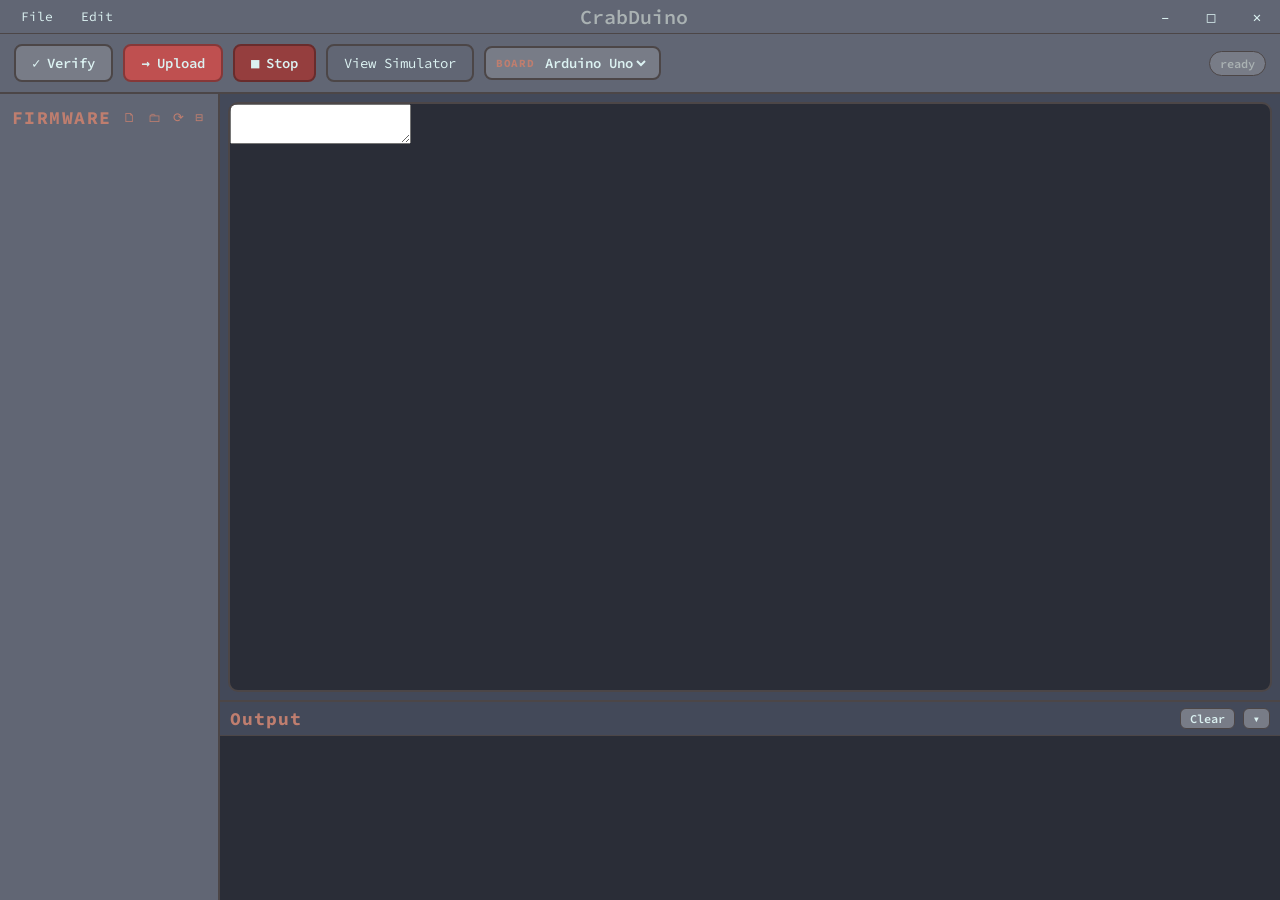
==== ide/ui/index.html @ a344c6f6 "first commit" ====
<!doctype html>
<html lang="en">
  <head>
    <meta charset="UTF-8" />
    <meta name="viewport" content="width=device-width, initial-scale=1.0" />
    <title>CrabDuino</title>

    <!-- Vendored CodeMirror 5 (no build step) -->
    <link rel="stylesheet" href="vendor/codemirror/codemirror.min.css" />
    <link rel="stylesheet" href="vendor/codemirror/dracula.css" />
    <link rel="stylesheet" href="styles.css" />
  </head>

  <body>
    <div class="app">
      <!-- Title bar (frameless window): menus left, window controls right -->
      <div class="titlebar" data-tauri-drag-region>
        <div class="menu" data-menu="file">
          <button class="menu-label">File</button>
          <div class="menu-items">
            <button data-action="new">New sketch</button>
            <button data-action="save">Save <span class="kbd">Ctrl+S</span></button>
          </div>
        </div>
        <div class="menu" data-menu="edit">
          <button class="menu-label">Edit</button>
          <div class="menu-items">
            <button data-action="undo">Undo <span class="kbd">Ctrl+Z</span></button>
            <button data-action="redo">Redo <span class="kbd">Ctrl+Y</span></button>
          </div>
        </div>

        <div class="titlebar-title" data-tauri-drag-region>CrabDuino</div>

        <div class="window-controls">
          <button id="win-min" class="win-btn" title="Minimize">&#x2013;</button>
          <button id="win-max" class="win-btn" title="Maximize">&#x25A1;</button>
          <button id="win-close" class="win-btn win-close" title="Close">&#x2715;</button>
        </div>
      </div>

      <!-- Toolbar -->
      <div class="toolbar">
        <button id="btn-verify" class="btn"><span class="ic">✓</span> Verify</button>
        <button id="btn-upload" class="btn btn-primary"><span class="ic">→</span> Upload</button>
        <button id="btn-stop" class="btn btn-stop" hidden><span class="ic">■</span> Stop</button>
        <button id="btn-simulator" class="btn btn-ghost">View Simulator</button>
        <label class="board-picker">
          <span class="board-picker-label">Board</span>
          <select id="board-select" class="board-select">
            <option value="uno">Arduino Uno</option>
          </select>
        </label>
        <div class="toolbar-spacer"></div>
        <span id="status" class="status">ready</span>
      </div>

      <!-- Sidebar: file browser -->
      <aside class="sidebar">
        <div class="sidebar-head">
          <span class="sidebar-title">FIRMWARE</span>
          <div class="sidebar-actions">
            <button id="act-new-file" class="ic-btn" title="New File">🗋</button>
            <button id="act-new-folder" class="ic-btn" title="New Folder">🗀</button>
            <button id="act-refresh" class="ic-btn" title="Refresh">⟳</button>
            <button id="act-collapse" class="ic-btn" title="Collapse Folders">⊟</button>
          </div>
        </div>
        <div id="file-tree" class="file-tree"></div>
        <div class="resizer resizer-v" id="rz-sidebar" title="Drag to resize"></div>
      </aside>

      <!-- Main: editor + (overlay) simulator -->
      <main class="main">
        <textarea id="editor"></textarea>
        <div id="simulator" class="simulator" hidden>
          <div class="sim-card">
            <div class="sim-title">Simulator</div>
            <p>The board simulator isn't wired up yet.</p>
            <p class="muted">Build &amp; flash to a real Uno with Verify / Upload.</p>
            <button id="btn-close-sim" class="btn btn-ghost">Back to editor</button>
          </div>
        </div>
      </main>

      <!-- Console -->
      <section class="console" id="console-wrap">
        <div class="resizer resizer-h" id="rz-console" title="Drag to resize"></div>
        <div class="console-head">
          <span class="console-title">Output</span>
          <div class="toolbar-spacer"></div>
          <button id="btn-clear" class="btn btn-mini">Clear</button>
          <button id="btn-toggle-console" class="btn btn-mini">▾</button>
        </div>
        <pre id="console" class="console-body"></pre>
      </section>
    </div>

    <!-- CodeMirror core + Rust mode + addons -->
    <script src="vendor/codemirror/codemirror.min.js"></script>
    <script src="vendor/codemirror/rust.min.js"></script>
    <script src="vendor/codemirror/closebrackets.min.js"></script>
    <script src="vendor/codemirror/matchbrackets.min.js"></script>
    <script src="vendor/codemirror/active-line.min.js"></script>
    <script src="app.js"></script>
  </body>
</html>
---- ide/ui/vendor/codemirror/codemirror.min.css ----
.CodeMirror{font-family:monospace;height:300px;color:#000;direction:ltr}.CodeMirror-lines{padding:4px 0}.CodeMirror pre.CodeMirror-line,.CodeMirror pre.CodeMirror-line-like{padding:0 4px}.CodeMirror-gutter-filler,.CodeMirror-scrollbar-filler{background-color:#fff}.CodeMirror-gutters{border-right:1px solid #ddd;background-color:#f7f7f7;white-space:nowrap}.CodeMirror-linenumber{padding:0 3px 0 5px;min-width:20px;text-align:right;color:#999;white-space:nowrap}.CodeMirror-guttermarker{color:#000}.CodeMirror-guttermarker-subtle{color:#999}.CodeMirror-cursor{border-left:1px solid #000;border-right:none;width:0}.CodeMirror div.CodeMirror-secondarycursor{border-left:1px solid silver}.cm-fat-cursor .CodeMirror-cursor{width:auto;border:0!important;background:#7e7}.cm-fat-cursor div.CodeMirror-cursors{z-index:1}.cm-fat-cursor .CodeMirror-line::selection,.cm-fat-cursor .CodeMirror-line>span::selection,.cm-fat-cursor .CodeMirror-line>span>span::selection{background:0 0}.cm-fat-cursor .CodeMirror-line::-moz-selection,.cm-fat-cursor .CodeMirror-line>span::-moz-selection,.cm-fat-cursor .CodeMirror-line>span>span::-moz-selection{background:0 0}.cm-fat-cursor{caret-color:transparent}@-moz-keyframes blink{50%{background-color:transparent}}@-webkit-keyframes blink{50%{background-color:transparent}}@keyframes blink{50%{background-color:transparent}}.cm-tab{display:inline-block;text-decoration:inherit}.CodeMirror-rulers{position:absolute;left:0;right:0;top:-50px;bottom:0;overflow:hidden}.CodeMirror-ruler{border-left:1px solid #ccc;top:0;bottom:0;position:absolute}.cm-s-default .cm-header{color:#00f}.cm-s-default .cm-quote{color:#090}.cm-negative{color:#d44}.cm-positive{color:#292}.cm-header,.cm-strong{font-weight:700}.cm-em{font-style:italic}.cm-link{text-decoration:underline}.cm-strikethrough{text-decoration:line-through}.cm-s-default .cm-keyword{color:#708}.cm-s-default .cm-atom{color:#219}.cm-s-default .cm-number{color:#164}.cm-s-default .cm-def{color:#00f}.cm-s-default .cm-variable-2{color:#05a}.cm-s-default .cm-type,.cm-s-default .cm-variable-3{color:#085}.cm-s-default .cm-comment{color:#a50}.cm-s-default .cm-string{color:#a11}.cm-s-default .cm-string-2{color:#f50}.cm-s-default .cm-meta{color:#555}.cm-s-default .cm-qualifier{color:#555}.cm-s-default .cm-builtin{color:#30a}.cm-s-default .cm-bracket{color:#997}.cm-s-default .cm-tag{color:#170}.cm-s-default .cm-attribute{color:#00c}.cm-s-default .cm-hr{color:#999}.cm-s-default .cm-link{color:#00c}.cm-s-default .cm-error{color:red}.cm-invalidchar{color:red}.CodeMirror-composing{border-bottom:2px solid}div.CodeMirror span.CodeMirror-matchingbracket{color:#0b0}div.CodeMirror span.CodeMirror-nonmatchingbracket{color:#a22}.CodeMirror-matchingtag{background:rgba(255,150,0,.3)}.CodeMirror-activeline-background{background:#e8f2ff}.CodeMirror{position:relative;overflow:hidden;background:#fff}.CodeMirror-scroll{overflow:scroll!important;margin-bottom:-50px;margin-right:-50px;padding-bottom:50px;height:100%;outline:0;position:relative;z-index:0}.CodeMirror-sizer{position:relative;border-right:50px solid transparent}.CodeMirror-gutter-filler,.CodeMirror-hscrollbar,.CodeMirror-scrollbar-filler,.CodeMirror-vscrollbar{position:absolute;z-index:6;display:none;outline:0}.CodeMirror-vscrollbar{right:0;top:0;overflow-x:hidden;overflow-y:scroll}.CodeMirror-hscrollbar{bottom:0;left:0;overflow-y:hidden;overflow-x:scroll}.CodeMirror-scrollbar-filler{right:0;bottom:0}.CodeMirror-gutter-filler{left:0;bottom:0}.CodeMirror-gutters{position:absolute;left:0;top:0;min-height:100%;z-index:3}.CodeMirror-gutter{white-space:normal;height:100%;display:inline-block;vertical-align:top;margin-bottom:-50px}.CodeMirror-gutter-wrapper{position:absolute;z-index:4;background:0 0!important;border:none!important}.CodeMirror-gutter-background{position:absolute;top:0;bottom:0;z-index:4}.CodeMirror-gutter-elt{position:absolute;cursor:default;z-index:4}.CodeMirror-gutter-wrapper ::selection{background-color:transparent}.CodeMirror-gutter-wrapper ::-moz-selection{background-color:transparent}.CodeMirror-lines{cursor:text;min-height:1px}.CodeMirror pre.CodeMirror-line,.CodeMirror pre.CodeMirror-line-like{-moz-border-radius:0;-webkit-border-radius:0;border-radius:0;border-width:0;background:0 0;font-family:inherit;font-size:inherit;margin:0;white-space:pre;word-wrap:normal;line-height:inherit;color:inherit;z-index:2;position:relative;overflow:visible;-webkit-tap-highlight-color:transparent;-webkit-font-variant-ligatures:contextual;font-variant-ligatures:contextual}.CodeMirror-wrap pre.CodeMirror-line,.CodeMirror-wrap pre.CodeMirror-line-like{word-wrap:break-word;white-space:pre-wrap;word-break:normal}.CodeMirror-linebackground{position:absolute;left:0;right:0;top:0;bottom:0;z-index:0}.CodeMirror-linewidget{position:relative;z-index:2;padding:.1px}.CodeMirror-rtl pre{direction:rtl}.CodeMirror-code{outline:0}.CodeMirror-gutter,.CodeMirror-gutters,.CodeMirror-linenumber,.CodeMirror-scroll,.CodeMirror-sizer{-moz-box-sizing:content-box;box-sizing:content-box}.CodeMirror-measure{position:absolute;width:100%;height:0;overflow:hidden;visibility:hidden}.CodeMirror-cursor{position:absolute;pointer-events:none}.CodeMirror-measure pre{position:static}div.CodeMirror-cursors{visibility:hidden;position:relative;z-index:3}div.CodeMirror-dragcursors{visibility:visible}.CodeMirror-focused div.CodeMirror-cursors{visibility:visible}.CodeMirror-selected{background:#d9d9d9}.CodeMirror-focused .CodeMirror-selected{background:#d7d4f0}.CodeMirror-crosshair{cursor:crosshair}.CodeMirror-line::selection,.CodeMirror-line>span::selection,.CodeMirror-line>span>span::selection{background:#d7d4f0}.CodeMirror-line::-moz-selection,.CodeMirror-line>span::-moz-selection,.CodeMirror-line>span>span::-moz-selection{background:#d7d4f0}.cm-searching{background-color:#ffa;background-color:rgba(255,255,0,.4)}.cm-force-border{padding-right:.1px}@media print{.CodeMirror div.CodeMirror-cursors{visibility:hidden}}.cm-tab-wrap-hack:after{content:''}span.CodeMirror-selectedtext{background:0 0}
---- ide/ui/vendor/codemirror/dracula.css ----
.cm-s-dracula .CodeMirror-gutters,.cm-s-dracula.CodeMirror{background-color:#282a36!important;color:#f8f8f2!important;border:none}.cm-s-dracula .CodeMirror-gutters{color:#282a36}.cm-s-dracula .CodeMirror-cursor{border-left:solid thin #f8f8f0}.cm-s-dracula .CodeMirror-linenumber{color:#6d8a88}.cm-s-dracula .CodeMirror-selected{background:rgba(255,255,255,.1)}.cm-s-dracula .CodeMirror-line::selection,.cm-s-dracula .CodeMirror-line>span::selection,.cm-s-dracula .CodeMirror-line>span>span::selection{background:rgba(255,255,255,.1)}.cm-s-dracula .CodeMirror-line::-moz-selection,.cm-s-dracula .CodeMirror-line>span::-moz-selection,.cm-s-dracula .CodeMirror-line>span>span::-moz-selection{background:rgba(255,255,255,.1)}.cm-s-dracula span.cm-comment{color:#6272a4}.cm-s-dracula span.cm-string,.cm-s-dracula span.cm-string-2{color:#f1fa8c}.cm-s-dracula span.cm-number{color:#bd93f9}.cm-s-dracula span.cm-variable{color:#50fa7b}.cm-s-dracula span.cm-variable-2{color:#fff}.cm-s-dracula span.cm-def{color:#50fa7b}.cm-s-dracula span.cm-operator{color:#ff79c6}.cm-s-dracula span.cm-keyword{color:#ff79c6}.cm-s-dracula span.cm-atom{color:#bd93f9}.cm-s-dracula span.cm-meta{color:#f8f8f2}.cm-s-dracula span.cm-tag{color:#ff79c6}.cm-s-dracula span.cm-attribute{color:#50fa7b}.cm-s-dracula span.cm-qualifier{color:#50fa7b}.cm-s-dracula span.cm-property{color:#66d9ef}.cm-s-dracula span.cm-builtin{color:#50fa7b}.cm-s-dracula span.cm-type,.cm-s-dracula span.cm-variable-3{color:#ffb86c}.cm-s-dracula .CodeMirror-activeline-background{background:rgba(255,255,255,.1)}.cm-s-dracula .CodeMirror-matchingbracket{text-decoration:underline;color:#fff!important}
---- ide/ui/styles.css ----
/* ============================================================================
   Source Code Pro — the locked monospace font (rustdoc / "The Rust Book"
   standard). Vendored as woff2 so it always renders, even offline.
   ========================================================================== */
@font-face {
  font-family: "Source Code Pro";
  font-style: normal;
  font-weight: 400;
  font-display: swap;
  src: url("vendor/fonts/source-code-pro-400.woff2") format("woff2");
}
@font-face {
  font-family: "Source Code Pro";
  font-style: normal;
  font-weight: 600;
  font-display: swap;
  src: url("vendor/fonts/source-code-pro-600.woff2") format("woff2");
}
@font-face {
  font-family: "Source Code Pro";
  font-style: normal;
  font-weight: 700;
  font-display: swap;
  src: url("vendor/fonts/source-code-pro-700.woff2") format("woff2");
}

:root {
  /* ==========================================================================
     LOCKED DESIGN TOKENS — DO NOT MODIFY.
     The only five colors and the one mono font this IDE is allowed to use.
     Every future UI change MUST build from these. Lighter/darker surface
     shades below are *computed* from this palette (color-mix) — never add a
     new hand-picked color, derive it instead.
     ======================================================================== */
  --c-slate: #434959; /* darkest  — base chrome / surfaces        */
  --c-pale: #dcf2f2; /* lightest — primary text on dark         */
  --c-mauve: #6c6466; /* neutral  — borders / muted text         */
  --c-clay: #bf7e6f; /* warm     — hover / secondary accent      */
  --c-red: #bf5050; /* accent   — primary action / error       */
  --mono: "Source Code Pro", ui-monospace, "SF Mono", "Cascadia Code", Menlo,
    monospace;
  /* ======================================================================== */

  /* Derived surfaces & roles — computed from the locked palette only.
     #000/#fff are used solely as shading agents (elevation), not as palette
     colors. */
  --bg: var(--c-slate); /* app base background        */
  --bg-deep: color-mix(in srgb, var(--c-slate) 62%, #000); /* editor / console */
  --bg-raise: color-mix(in srgb, var(--c-slate) 84%, #fff); /* toolbar / panels */
  --bg-hover: color-mix(in srgb, var(--c-slate) 72%, #fff); /* hover surface */
  --bg-active: color-mix(in srgb, var(--c-slate) 60%, #fff); /* selected file */
  --border: color-mix(in srgb, var(--c-mauve) 70%, #000);
  --text: var(--c-pale);
  --muted: color-mix(in srgb, var(--c-pale) 55%, var(--c-mauve));
  --accent: var(--c-red);
  --accent-2: var(--c-clay);
  --shadow: rgba(18, 20, 26, 0.5);

  /* Editor + console share one font size so Ctrl+zoom scales both together. */
  --editor-font: 28px;
  /* Resizable panel tracks (driven by the splitter handles in app.js). */
  --sidebar-w: 220px;
  --console-h: 200px;
  /* One font for the whole IDE — the locked mono. Falls back through --mono. */
  font-family: var(--mono);
}

* {
  box-sizing: border-box;
}

/* Form controls don't inherit font-family by default — force the one font. */
button,
input,
select,
textarea {
  font-family: inherit;
}

html,
body {
  margin: 0;
  height: 100%;
  overflow: hidden;
  color: var(--text);
  background: var(--bg);
}

/* ---- layout grid ---------------------------------------------------------- */
.app {
  height: 100vh;
  display: grid;
  grid-template-columns: var(--sidebar-w) 1fr;
  grid-template-rows: auto auto 1fr var(--console-h);
  grid-template-areas:
    "titlebar titlebar"
    "toolbar toolbar"
    "sidebar main"
    "sidebar console";
}

/* ---- title bar (frameless window) ----------------------------------------- */
.titlebar {
  grid-area: titlebar;
  display: flex;
  align-items: center;
  gap: 2px;
  padding: 0 0 0 8px;
  height: 34px;
  background: var(--bg-raise);
  border-bottom: 1px solid var(--border);
  user-select: none;
}
.titlebar-title {
  flex: 1;
  text-align: center;
  font-size: 20px;
  font-weight: 600;
  color: var(--muted);
  pointer-events: none; /* let the drag region under it work */
}
.window-controls {
  display: flex;
  align-self: stretch;
}
.win-btn {
  width: 46px;
  border: 0;
  background: transparent;
  color: var(--text);
  font-size: 14px;
  line-height: 1;
  cursor: pointer;
}
.win-btn:hover {
  background: var(--bg-hover);
}
.win-close:hover {
  background: var(--c-red);
  color: var(--c-pale);
}
.menu {
  position: relative;
}
.menu-label {
  background: transparent;
  border: 1px solid transparent;
  border-radius: 5px;
  padding: 3px 12px;
  font-size: 13px;
  color: var(--text);
  cursor: pointer;
}
.menu-label:hover,
.menu.open .menu-label {
  background: var(--bg-hover);
  border-color: var(--border);
}
.menu-items {
  display: none;
  position: absolute;
  top: 100%;
  left: 0;
  z-index: 20;
  min-width: 180px;
  margin-top: 2px;
  padding: 4px;
  background: var(--bg-raise);
  border: 1px solid var(--border);
  border-radius: 8px;
  box-shadow: 0 8px 24px var(--shadow);
}
.menu.open .menu-items {
  display: block;
}
.menu-items button {
  display: flex;
  width: 100%;
  justify-content: space-between;
  gap: 16px;
  padding: 7px 10px;
  border: 0;
  border-radius: 5px;
  background: transparent;
  font-size: 13px;
  text-align: left;
  cursor: pointer;
  color: var(--text);
}
.menu-items button:hover {
  background: var(--bg-hover);
}
.kbd {
  color: var(--muted);
  font-size: 11px;
}

/* ---- toolbar -------------------------------------------------------------- */
.toolbar {
  grid-area: toolbar;
  display: flex;
  align-items: center;
  gap: 10px;
  padding: 10px 14px;
  background: var(--bg-raise);
  border-bottom: 2px solid var(--border);
}
.toolbar-spacer {
  flex: 1;
}
.btn {
  display: inline-flex;
  align-items: center;
  gap: 7px;
  padding: 8px 16px;
  border: 2px solid var(--border);
  border-radius: 8px;
  background: var(--bg-hover);
  color: var(--text);
  font-size: 14px;
  font-weight: 600;
  cursor: pointer;
  transition: filter 0.1s ease, transform 0.05s ease;
}
.btn:hover:not(:disabled) {
  filter: brightness(1.12);
}
.btn:active:not(:disabled) {
  transform: translateY(1px);
}
.btn:disabled {
  opacity: 0.5;
  cursor: default;
}
.btn .ic {
  font-weight: 700;
}
.btn-primary {
  background: var(--c-red);
  color: var(--c-pale);
  border-color: color-mix(in srgb, var(--c-red) 70%, #000);
}
.btn-stop {
  background: color-mix(in srgb, var(--c-red) 78%, #000);
  color: var(--c-pale);
  border-color: color-mix(in srgb, var(--c-red) 55%, #000);
}
.btn-ghost {
  background: transparent;
  font-weight: 500;
}
.board-picker {
  display: inline-flex;
  align-items: center;
  gap: 7px;
  padding: 5px 10px;
  border: 2px solid var(--border);
  border-radius: 8px;
  background: var(--bg-hover);
}
.board-picker-label {
  font-size: 11px;
  font-weight: 700;
  letter-spacing: 0.05em;
  color: var(--accent-2);
  text-transform: uppercase;
}
.board-select {
  border: 0;
  background: transparent;
  font-size: 14px;
  font-weight: 600;
  color: var(--text);
  cursor: pointer;
  outline: none;
}
.board-select option {
  color: var(--c-red);
  background: var(--c-red);
}
.btn-mini {
  padding: 2px 9px;
  font-size: 12px;
  border-width: 1px;
  border-radius: 6px;
}
.status {
  font-size: 12px;
  font-weight: 600;
  padding: 4px 10px;
  border-radius: 20px;
  background: var(--bg-hover);
  border: 1px solid var(--border);
  color: var(--muted);
}
.status-busy {
  color: var(--c-clay);
  border-color: var(--c-clay);
}
.status-ok {
  color: var(--c-pale);
  border-color: color-mix(in srgb, var(--c-pale) 60%, var(--c-mauve));
}
.status-err {
  color: var(--c-red);
  border-color: var(--c-red);
}

/* ---- sidebar -------------------------------------------------------------- */
.sidebar {
  grid-area: sidebar;
  position: relative;
  background: var(--bg-raise);
  border-right: 2px solid var(--border);
  padding: 12px 10px;
  overflow: auto;
}
.sidebar-head {
  display: flex;
  align-items: center;
  gap: 6px;
  margin: 0 2px 8px;
}
.sidebar-title {
  font-size: 18px;
  letter-spacing: 0.08em;
  font-weight: 700;
  color: var(--accent-2);
}
.sidebar-actions {
  margin-left: auto;
  display: flex;
  gap: 2px;
}
.ic-btn {
  border: none;
  background: transparent;
  color: var(--accent-2);
  font-size: 13px;
  line-height: 1;
  padding: 3px 5px;
  border-radius: 5px;
  cursor: pointer;
}
.ic-btn:hover {
  background: var(--bg-hover);
}
.file-tree {
  user-select: none;
}
.file-item {
  display: flex;
  align-items: center;
  gap: 6px;
  padding: 4px 6px;
  border-radius: 6px;
  font-size: 13px;
  white-space: nowrap;
  cursor: pointer;
  color: var(--text);
}
.file-item:hover {
  background: var(--bg-hover);
}
.file-item.active {
  background: var(--bg-active);
  border: 1px solid var(--border);
  font-weight: 600;
}
.file-ic {
  flex: none;
  width: 1.2em;
  text-align: center;
}
/* twirl-down caret for folders */
.file-tw {
  flex: none;
  width: 0.9em;
  color: var(--muted);
  font-size: 10px;
}

/* ---- main / editor -------------------------------------------------------- */
.main {
  grid-area: main;
  position: relative;
  overflow: hidden;
  background: var(--bg-deep); /* avoids color flash before CodeMirror paints */
  margin: 8px;
  border: 2px solid var(--border);
  border-radius: 10px;
}
.main .CodeMirror {
  position: absolute;
  inset: 0;
  height: 100%;
  font-family: var(--mono);
  font-size: var(--editor-font);
  border-radius: 8px;
}
/* Keep the editor surface on-palette; syntax token colors stay from Dracula. */
.main .CodeMirror.cm-s-dracula,
.main .CodeMirror.cm-s-dracula .CodeMirror-gutters {
  background: var(--bg-deep);
}

/* ---- simulator overlay ---------------------------------------------------- */
.simulator {
  position: absolute;
  inset: 0;
  z-index: 5;
  display: grid;
  place-items: center;
  background: var(--bg);
}
.simulator[hidden] {
  display: none;
}
.sim-card {
  text-align: center;
  padding: 28px 36px;
  background: var(--bg-deep);
  border: 2px dashed var(--border);
  border-radius: 12px;
  max-width: 360px;
}
.sim-title {
  font-size: 18px;
  font-weight: 700;
  color: var(--accent-2);
  margin-bottom: 8px;
}
.muted {
  color: var(--muted);
  font-size: 13px;
}

/* ---- console -------------------------------------------------------------- */
.console {
  grid-area: console;
  position: relative;
  display: flex;
  flex-direction: column;
  min-height: 0;
  background: var(--bg-deep);
  color: var(--text);
  border-top: 2px solid var(--border);
}
.console-head {
  display: flex;
  align-items: center;
  gap: 8px;
  padding: 5px 10px;
  background: var(--bg);
  border-bottom: 1px solid var(--border);
}
.console-title {
  font-size: 18px;
  font-weight: 700;
  letter-spacing: 0.05em;
  color: var(--accent-2);
}
.console-head .btn-mini {
  background: var(--bg-hover);
  color: var(--text);
  border-color: var(--border);
}
.console-body {
  flex: 1;
  margin: 0;
  padding: 8px 12px;
  overflow: auto;
  font-family: var(--mono);
  font-size: var(--editor-font);
  line-height: 1.45;
  white-space: pre-wrap;
  word-break: break-word;
}
.console.collapsed .console-body {
  display: none;
}
.ln {
  white-space: pre-wrap;
}
.ln-stderr {
  color: var(--c-red);
}
.ln-info {
  color: var(--c-clay);
  font-weight: 600;
}
.ln-stdout {
  color: var(--c-pale);
}

/* ---- resizers (draggable splitters) --------------------------------------- */
.resizer {
  position: absolute;
  z-index: 6;
  background: transparent;
  transition: background 0.12s;
}
.resizer:hover,
.resizer.dragging {
  background: var(--accent);
}
/* vertical splitter at the sidebar's right edge */
.resizer-v {
  top: 0;
  right: -3px;
  width: 6px;
  height: 100%;
  cursor: col-resize;
}
/* horizontal splitter at the console's top edge */
.resizer-h {
  top: -3px;
  left: 0;
  width: 100%;
  height: 6px;
  cursor: row-resize;
}

/* ---- file explorer: selection, rename input, drag-drop -------------------- */
.file-item:focus {
  outline: none;
}
.file-item.selected {
  background: var(--bg-hover);
}
.file-item.active {
  background: var(--bg-active);
}
.file-item.selected.active {
  background: var(--bg-active);
  box-shadow: inset 0 0 0 1px var(--accent);
}
.file-item.drop-target {
  outline: 2px solid var(--accent);
  outline-offset: -2px;
  border-radius: 6px;
}
.file-label {
  overflow: hidden;
  text-overflow: ellipsis;
  font-size: 16px;
}
.file-input {
  flex: 1;
  min-width: 0;
  font: inherit;
  padding: 1px 4px;
  border: 1px solid var(--accent);
  border-radius: 4px;
  background: var(--bg-deep);
  color: var(--text);
  outline: none;
}

/* ---- right-click context menu --------------------------------------------- */
.ctx-menu {
  position: fixed;
  z-index: 50;
  min-width: 190px;
  padding: 5px;
  background: var(--bg-raise);
  border: 1px solid var(--border);
  border-radius: 8px;
  box-shadow: 0 8px 24px var(--shadow);
  font-size: 13px;
}
.ctx-item {
  display: block;
  width: 100%;
  text-align: left;
  padding: 6px 10px;
  border: none;
  border-radius: 5px;
  background: transparent;
  color: var(--text);
  cursor: pointer;
}
.ctx-item:hover:not(:disabled) {
  background: var(--accent);
  color: var(--c-pale);
}
.ctx-item:disabled {
  color: var(--muted);
  cursor: default;
}
.ctx-sep {
  height: 1px;
  margin: 4px 6px;
  background: var(--border);
  opacity: 0.5;
}

/* ---- confirm modal -------------------------------------------------------- */
.modal-overlay {
  position: fixed;
  inset: 0;
  z-index: 60;
  display: grid;
  place-items: center;
  background: rgba(0, 0, 0, 0.4);
}
.modal {
  min-width: 300px;
  max-width: 420px;
  padding: 20px 22px;
  background: var(--bg-raise);
  border: 2px solid var(--border);
  border-radius: 12px;
  box-shadow: 0 12px 32px var(--shadow);
}
.modal p {
  margin: 0 0 18px;
  white-space: pre-line;
  color: var(--text);
}
.modal-btns {
  display: flex;
  justify-content: flex-end;
  gap: 8px;
}
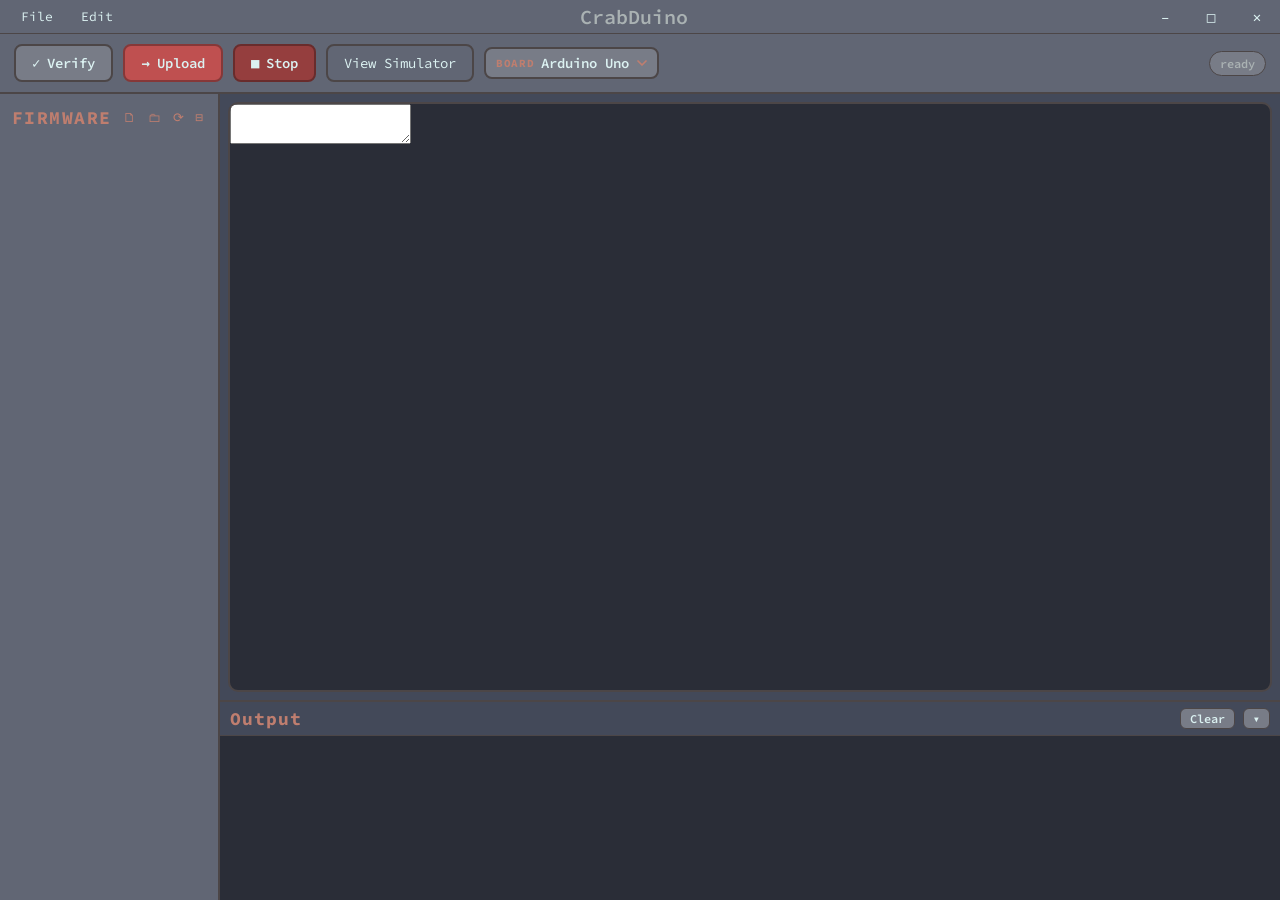
==== commit b188568a: "second commit" ====
--- a/ide/ui/index.html
+++ b/ide/ui/index.html
@@ -7,7 +7,7 @@
 
     <!-- Vendored CodeMirror 5 (no build step) -->
     <link rel="stylesheet" href="vendor/codemirror/codemirror.min.css" />
-    <link rel="stylesheet" href="vendor/codemirror/dracula.css" />
+    <link rel="stylesheet" href="codemirror-github.css" />
     <link rel="stylesheet" href="styles.css" />
   </head>
 
@@ -98,6 +98,8 @@
 
     <!-- CodeMirror core + Rust mode + addons -->
     <script src="vendor/codemirror/codemirror.min.js"></script>
+    <!-- rust.min.js is a simple-mode definition; it needs the simple addon. -->
+    <script src="vendor/codemirror/simple.min.js"></script>
     <script src="vendor/codemirror/rust.min.js"></script>
     <script src="vendor/codemirror/closebrackets.min.js"></script>
     <script src="vendor/codemirror/matchbrackets.min.js"></script>
--- a/ide/ui/codemirror-github.css
+++ b/ide/ui/codemirror-github.css
@@ -0,0 +1,93 @@
+/* ============================================================================
+   CrabDuino editor theme — GitHub-style syntax highlighting for CodeMirror 5.
+   Token colors follow GitHub's "Dark" palette; the editor *surface* stays on
+   the product's locked palette (var(--bg-deep)) so it matches the rest of the
+   IDE. Activate with `theme: "github"` in the CodeMirror config.
+   ========================================================================== */
+.cm-s-github.CodeMirror {
+  background: var(--bg-deep);
+  color: var(--c-pale);
+}
+.cm-s-github .CodeMirror-gutters {
+  background: var(--bg-deep);
+  border: none;
+}
+.cm-s-github .CodeMirror-linenumber {
+  color: color-mix(in srgb, var(--c-pale) 38%, var(--c-mauve));
+}
+.cm-s-github .CodeMirror-cursor {
+  border-left: 1.5px solid var(--c-pale);
+}
+.cm-s-github .CodeMirror-selected,
+.cm-s-github .CodeMirror-line::selection,
+.cm-s-github .CodeMirror-line > span::selection {
+  background: color-mix(in srgb, var(--c-clay) 32%, transparent);
+}
+.cm-s-github .CodeMirror-activeline-background {
+  background: color-mix(in srgb, var(--c-pale) 5%, transparent);
+}
+.cm-s-github .CodeMirror-matchingbracket {
+  color: var(--c-pale) !important;
+  border-bottom: 1px solid #79c0ff;
+}
+
+/* ---- GitHub Dark token colors -------------------------------------------- */
+.cm-s-github .cm-comment {
+  color: #8b949e;
+  font-style: italic;
+}
+.cm-s-github .cm-keyword {
+  color: #ff7b72; /* fn, let, loop, use, mut, as … */
+}
+.cm-s-github .cm-operator {
+  color: #ff7b72;
+}
+.cm-s-github .cm-string,
+.cm-s-github .cm-string-2 {
+  color: #a5d6ff;
+}
+.cm-s-github .cm-number,
+.cm-s-github .cm-atom {
+  color: #79c0ff; /* numbers, true/false, lifetimes */
+}
+.cm-s-github .cm-def {
+  color: #d2a8ff; /* function/identifier definitions */
+}
+.cm-s-github .cm-variable {
+  color: var(--c-pale);
+}
+.cm-s-github .cm-variable-2 {
+  color: #ffa657;
+}
+.cm-s-github .cm-variable-3,
+.cm-s-github .cm-type {
+  color: #ffa657; /* primitive & user types: u8, bool, Peripherals */
+}
+.cm-s-github .cm-builtin {
+  color: #79c0ff;
+}
+.cm-s-github .cm-property {
+  color: var(--c-pale);
+}
+.cm-s-github .cm-meta {
+  color: #d2a8ff; /* #[attributes] */
+}
+.cm-s-github .cm-qualifier {
+  color: #ffa657;
+}
+.cm-s-github .cm-tag {
+  color: #7ee787;
+}
+.cm-s-github .cm-attribute {
+  color: #79c0ff;
+}
+.cm-s-github .cm-bracket {
+  color: var(--c-pale);
+}
+.cm-s-github .cm-link {
+  color: #a5d6ff;
+}
+.cm-s-github .cm-error {
+  color: var(--c-pale);
+  background: color-mix(in srgb, var(--c-red) 45%, transparent);
+}
--- a/ide/ui/styles.css
+++ b/ide/ui/styles.css
@@ -266,17 +266,28 @@
   text-transform: uppercase;
 }
 .board-select {
+  /* Native <select> on WebKitGTK paints its own (white) face + arrow and
+     ignores `background`; appearance:none lets the dark picker show through.
+     We draw our own caret as an SVG background so it stays on-palette. */
+  appearance: none;
+  -webkit-appearance: none;
+  -moz-appearance: none;
   border: 0;
-  background: transparent;
+  background-color: transparent;
+  background-image: url('data:image/svg+xml;utf8,<svg xmlns="http://www.w3.org/2000/svg" width="10" height="7" fill="none" stroke="%23bf7e6f" stroke-width="1.7" stroke-linecap="round" stroke-linejoin="round"><path d="M1 1l4 4 4-4"/></svg>');
+  background-repeat: no-repeat;
+  background-position: right center;
+  padding-right: 18px;
   font-size: 14px;
   font-weight: 600;
   color: var(--text);
   cursor: pointer;
   outline: none;
 }
+/* The opened dropdown list is OS-drawn; tint it on-theme where honored. */
 .board-select option {
-  color: var(--c-red);
-  background: var(--c-red);
+  color: var(--text);
+  background: var(--bg-raise);
 }
 .btn-mini {
   padding: 2px 9px;
@@ -398,9 +409,10 @@
   font-size: var(--editor-font);
   border-radius: 8px;
 }
-/* Keep the editor surface on-palette; syntax token colors stay from Dracula. */
-.main .CodeMirror.cm-s-dracula,
-.main .CodeMirror.cm-s-dracula .CodeMirror-gutters {
+/* Editor surface stays on-palette; GitHub token colors come from
+   codemirror-github.css. */
+.main .CodeMirror.cm-s-github,
+.main .CodeMirror.cm-s-github .CodeMirror-gutters {
   background: var(--bg-deep);
 }
 
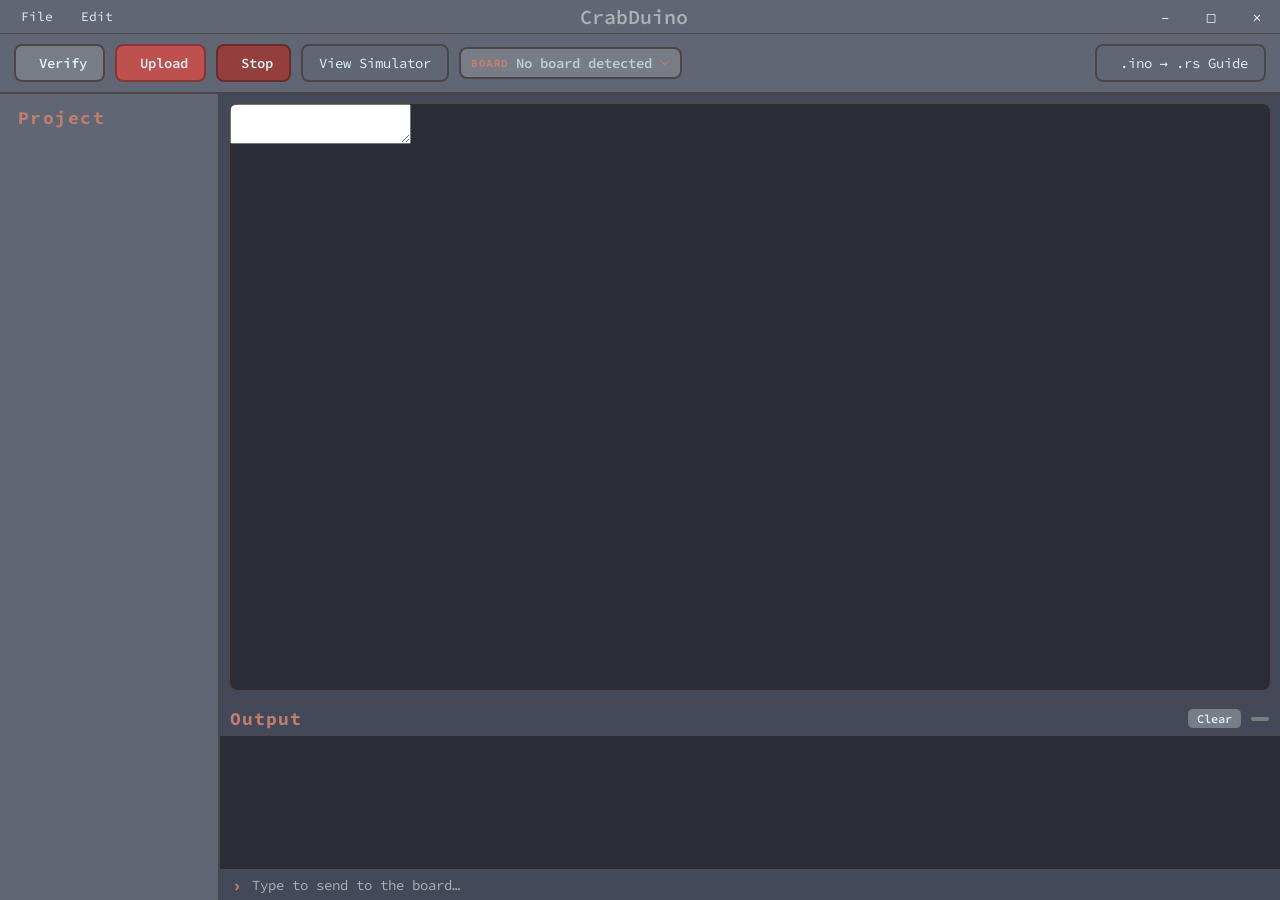
==== commit 71dc2f62: "commit 3, bundle-able" ====
--- a/ide/ui/index.html
+++ b/ide/ui/index.html
@@ -19,7 +19,21 @@
           <button class="menu-label">File</button>
           <div class="menu-items">
             <button data-action="new">New sketch</button>
+            <button data-action="open">Open folder</button>
+            <div class="submenu">
+              <button class="submenu-label">
+                Examples <span class="submenu-caret" data-icon="chevron"></span>
+              </button>
+              <div class="submenu-items">
+                <button data-example="blink">Blink</button>
+                <button data-example="button">Button</button>
+                <button data-example="analog_read">Analog Read</button>
+                <button data-example="fade">Fade</button>
+              </div>
+            </div>
             <button data-action="save">Save <span class="kbd">Ctrl+S</span></button>
+            <button data-action="reset">Reset connection</button>
+            <button data-action="doctor">Environment Doctor</button>
           </div>
         </div>
         <div class="menu" data-menu="edit">
@@ -41,36 +55,39 @@
 
       <!-- Toolbar -->
       <div class="toolbar">
-        <button id="btn-verify" class="btn"><span class="ic">✓</span> Verify</button>
-        <button id="btn-upload" class="btn btn-primary"><span class="ic">→</span> Upload</button>
-        <button id="btn-stop" class="btn btn-stop" hidden><span class="ic">■</span> Stop</button>
+        <button id="btn-verify" class="btn"><span class="ic" data-icon="check"></span> Verify</button>
+        <button id="btn-upload" class="btn btn-primary"><span class="ic" data-icon="upload"></span> Upload</button>
+        <button id="btn-stop" class="btn btn-stop" hidden><span class="ic" data-icon="stop"></span> Stop</button>
         <button id="btn-simulator" class="btn btn-ghost">View Simulator</button>
         <label class="board-picker">
           <span class="board-picker-label">Board</span>
-          <select id="board-select" class="board-select">
-            <option value="uno">Arduino Uno</option>
+          <select id="board-select" class="board-select" disabled>
+            <option value="">No board detected</option>
           </select>
         </label>
         <div class="toolbar-spacer"></div>
-        <span id="status" class="status">ready</span>
+        <button id="btn-guide" class="btn btn-ghost">
+          <span class="ic" data-icon="guide"></span> .ino &rarr; .rs Guide
+        </button>
       </div>
 
       <!-- Sidebar: file browser -->
       <aside class="sidebar">
         <div class="sidebar-head">
-          <span class="sidebar-title">FIRMWARE</span>
+          <span class="sidebar-root-icon" data-icon="folder"></span>
+          <span id="sidebar-title" class="sidebar-title">Project</span>
           <div class="sidebar-actions">
-            <button id="act-new-file" class="ic-btn" title="New File">🗋</button>
-            <button id="act-new-folder" class="ic-btn" title="New Folder">🗀</button>
-            <button id="act-refresh" class="ic-btn" title="Refresh">⟳</button>
-            <button id="act-collapse" class="ic-btn" title="Collapse Folders">⊟</button>
+            <button id="act-new-file" class="ic-btn" data-icon="newFile" title="New File"></button>
+            <button id="act-new-folder" class="ic-btn" data-icon="newFolder" title="New Folder"></button>
+            <button id="act-refresh" class="ic-btn" data-icon="refresh" title="Refresh"></button>
+            <button id="act-collapse" class="ic-btn" data-icon="collapse" title="Collapse Folders"></button>
           </div>
         </div>
         <div id="file-tree" class="file-tree"></div>
         <div class="resizer resizer-v" id="rz-sidebar" title="Drag to resize"></div>
       </aside>
 
-      <!-- Main: editor + (overlay) simulator -->
+      <!-- Main: editor + (overlay) simulator + (overlay) guide -->
       <main class="main">
         <textarea id="editor"></textarea>
         <div id="simulator" class="simulator" hidden>
@@ -81,6 +98,177 @@
             <button id="btn-close-sim" class="btn btn-ghost">Back to editor</button>
           </div>
         </div>
+
+        <!-- ".ino → .rs" guide: read-only reference shown over the editor -->
+        <div id="guide" class="guide-overlay" hidden>
+          <div class="guide-head">
+            <span class="guide-title">.ino &rarr; .rs &mdash; translating Arduino C to Rust</span>
+            <button id="btn-close-guide" class="btn btn-ghost btn-mini">Back to editor</button>
+          </div>
+          <div class="guide-body">
+            <p class="guide-lead">
+              In Arduino C++ you fill in <code>setup()</code> and <code>loop()</code>.
+              In Rust you write a single <code>main</code> that never returns: the code
+              before the loop is your setup, and a bare <code>loop {}</code> is your loop.
+              The real shift is <strong>ownership</strong> &mdash; you take the chip's
+              peripherals once, and the compiler guarantees nothing else touches them, so a
+              whole class of Arduino bugs simply can't compile.
+            </p>
+
+            <h3>1 &middot; setup() / loop() &rarr; fn main() -&gt; !</h3>
+            <p>One function does both jobs. <code>-&gt; !</code> means "never returns" &mdash;
+              there's no operating system to return to.</p>
+            <div class="snippet">
+              <div class="lang">Arduino (C++)</div>
+              <pre class="code">void setup() {
+  // runs once
+}
+
+void loop() {
+  // runs forever
+}</pre>
+            </div>
+            <div class="snippet">
+              <div class="lang rust">Rust</div>
+              <pre class="code">#![no_std]              // no operating system / std library
+#![no_main]             // we provide the entry point
+use panic_halt as _;    // on panic: just stop
+
+#[arduino_hal::entry]
+fn main() -&gt; ! {
+    let dp = arduino_hal::Peripherals::take().unwrap();
+    let pins = arduino_hal::pins!(dp);
+
+    // ---- setup: runs once ----
+
+    loop {
+        // ---- loop: runs forever ----
+    }
+}</pre>
+            </div>
+            <p><code>Peripherals::take()</code> hands you the chip's hardware <em>once</em>
+              (it returns an <code>Option</code>, so a second take is <code>None</code>).
+              <code>pins!</code> splits that into named pins you move into the parts of your
+              program that own them.</p>
+
+            <h3>2 &middot; pinMode(OUTPUT) + digitalWrite</h3>
+            <p>A pin's mode <em>is its type</em>. You can't write to a pin you didn't turn
+              into an output &mdash; it won't compile.</p>
+            <div class="snippet">
+              <div class="lang">Arduino (C++)</div>
+              <pre class="code">pinMode(13, OUTPUT);
+digitalWrite(13, HIGH);
+digitalWrite(13, LOW);</pre>
+            </div>
+            <div class="snippet">
+              <div class="lang rust">Rust</div>
+              <pre class="code">let mut led = pins.d13.into_output();
+led.set_high();
+led.set_low();
+led.toggle();</pre>
+            </div>
+
+            <h3>3 &middot; delay()</h3>
+            <div class="snippet">
+              <div class="lang">Arduino (C++)</div>
+              <pre class="code">delay(1000);        // milliseconds
+delayMicroseconds(50);</pre>
+            </div>
+            <div class="snippet">
+              <div class="lang rust">Rust</div>
+              <pre class="code">arduino_hal::delay_ms(1000);
+arduino_hal::delay_us(50);</pre>
+            </div>
+
+            <h3>4 &middot; pinMode(INPUT_PULLUP) + digitalRead</h3>
+            <div class="snippet">
+              <div class="lang">Arduino (C++)</div>
+              <pre class="code">pinMode(2, INPUT_PULLUP);
+if (digitalRead(2) == LOW) {
+  // button pressed
+}</pre>
+            </div>
+            <div class="snippet">
+              <div class="lang rust">Rust</div>
+              <pre class="code">let button = pins.d2.into_pull_up_input();
+if button.is_low() {
+    // button pressed
+}
+// pins.d2.into_floating_input() for a plain input</pre>
+            </div>
+
+            <h3>5 &middot; Serial.begin / Serial.print</h3>
+            <p><code>ufmt</code> is a tiny, heap-free formatter for microcontrollers.
+              <code>uwriteln!</code> is <code>println</code>; <code>uwrite!</code> is
+              <code>print</code>. <code>unwrap_infallible()</code> just says "writing to the
+              UART can't fail".</p>
+            <div class="snippet">
+              <div class="lang">Arduino (C++)</div>
+              <pre class="code">Serial.begin(57600);
+Serial.println("Hello!");
+Serial.print(value);</pre>
+            </div>
+            <div class="snippet">
+              <div class="lang rust">Rust</div>
+              <pre class="code">use arduino_hal::prelude::*;
+
+let mut serial = arduino_hal::default_serial!(dp, pins, 57600);
+ufmt::uwriteln!(&amp;mut serial, "Hello!").unwrap_infallible();
+ufmt::uwrite!(&amp;mut serial, "{}", value).unwrap_infallible();</pre>
+            </div>
+
+            <h3>6 &middot; Serial.read</h3>
+            <p>You can type into CrabDuino's <strong>Output</strong> panel while a sketch is
+              running &mdash; it arrives here over serial.</p>
+            <div class="snippet">
+              <div class="lang">Arduino (C++)</div>
+              <pre class="code">if (Serial.available()) {
+  char c = Serial.read();
+}</pre>
+            </div>
+            <div class="snippet">
+              <div class="lang rust">Rust</div>
+              <pre class="code">// nb::block! waits until a byte is available
+let b = nb::block!(serial.read()).unwrap_infallible();</pre>
+            </div>
+
+            <h3>7 &middot; analogRead</h3>
+            <div class="snippet">
+              <div class="lang">Arduino (C++)</div>
+              <pre class="code">int v = analogRead(A0);   // 0–1023</pre>
+            </div>
+            <div class="snippet">
+              <div class="lang rust">Rust</div>
+              <pre class="code">let mut adc = arduino_hal::Adc::new(dp.ADC, Default::default());
+let a0 = pins.a0.into_analog_input(&amp;mut adc);
+let v = a0.analog_read(&amp;mut adc);   // 0–1023</pre>
+            </div>
+
+            <h3>8 &middot; analogWrite (PWM)</h3>
+            <p>PWM lives in <code>simple_pwm</code>: pick a timer, turn an output pin into a
+              PWM pin, then set the duty 0–255.</p>
+            <div class="snippet">
+              <div class="lang">Arduino (C++)</div>
+              <pre class="code">analogWrite(5, 128);   // 0–255 duty</pre>
+            </div>
+            <div class="snippet">
+              <div class="lang rust">Rust</div>
+              <pre class="code">use arduino_hal::simple_pwm::*;
+
+let timer0 = Timer0Pwm::new(dp.TC0, Prescaler::Prescale64);
+let mut led = pins.d5.into_output().into_pwm(&amp;timer0);
+led.enable();
+led.set_duty(128);   // 0–255</pre>
+            </div>
+
+            <p class="guide-outro">
+              That's the whole vocabulary. Press <strong>Verify</strong> to compile the open
+              sketch and <strong>Upload</strong> to flash it to a connected Uno. Want a
+              running start? <strong>File &rarr; Examples</strong> drops Blink, Button,
+              Analog Read, or Fade straight into your project.
+            </p>
+          </div>
+        </div>
       </main>
 
       <!-- Console -->
@@ -90,9 +278,20 @@
           <span class="console-title">Output</span>
           <div class="toolbar-spacer"></div>
           <button id="btn-clear" class="btn btn-mini">Clear</button>
-          <button id="btn-toggle-console" class="btn btn-mini">▾</button>
+          <button id="btn-toggle-console" class="btn btn-mini console-toggle" title="Collapse" data-icon="chevron"></button>
         </div>
         <pre id="console" class="console-body"></pre>
+        <form id="console-input-row" class="console-input-row">
+          <span class="console-prompt">&rsaquo;</span>
+          <input
+            id="console-input"
+            class="console-input"
+            type="text"
+            placeholder="Type to send to the board…"
+            autocomplete="off"
+            spellcheck="false"
+          />
+        </form>
       </section>
     </div>
 
--- a/ide/ui/styles.css
+++ b/ide/ui/styles.css
@@ -233,7 +233,12 @@
   cursor: default;
 }
 .btn .ic {
-  font-weight: 700;
+  display: inline-flex;
+  align-items: center;
+}
+.btn .ic svg {
+  width: 1.05em;
+  height: 1.05em;
 }
 .btn-primary {
   background: var(--c-red);
@@ -295,28 +300,6 @@
   border-width: 1px;
   border-radius: 6px;
 }
-.status {
-  font-size: 12px;
-  font-weight: 600;
-  padding: 4px 10px;
-  border-radius: 20px;
-  background: var(--bg-hover);
-  border: 1px solid var(--border);
-  color: var(--muted);
-}
-.status-busy {
-  color: var(--c-clay);
-  border-color: var(--c-clay);
-}
-.status-ok {
-  color: var(--c-pale);
-  border-color: color-mix(in srgb, var(--c-pale) 60%, var(--c-mauve));
-}
-.status-err {
-  color: var(--c-red);
-  border-color: var(--c-red);
-}
-
 /* ---- sidebar -------------------------------------------------------------- */
 .sidebar {
   grid-area: sidebar;
@@ -333,31 +316,64 @@
   margin: 0 2px 8px;
 }
 .sidebar-title {
+  min-width: 0;
+  overflow: hidden;
+  text-overflow: ellipsis;
   font-size: 18px;
   letter-spacing: 0.08em;
   font-weight: 700;
   color: var(--accent-2);
 }
+.sidebar-root-icon {
+  flex: none;
+  display: inline-flex;
+  align-items: center;
+  color: var(--accent-2);
+}
+.sidebar-root-icon svg {
+  width: 18px;
+  height: 18px;
+  stroke-width: 2.8;
+}
 .sidebar-actions {
   margin-left: auto;
   display: flex;
   gap: 2px;
 }
 .ic-btn {
+  display: inline-flex;
+  align-items: center;
+  justify-content: center;
   border: none;
   background: transparent;
   color: var(--accent-2);
-  font-size: 13px;
   line-height: 1;
-  padding: 3px 5px;
+  padding: 4px 5px;
   border-radius: 5px;
   cursor: pointer;
 }
+.ic-btn svg {
+  width: 16px;
+  height: 16px;
+}
 .ic-btn:hover {
   background: var(--bg-hover);
 }
+.ic-btn:disabled {
+  opacity: 0.45;
+  cursor: default;
+}
+.ic-btn:disabled:hover {
+  background: transparent;
+}
 .file-tree {
   user-select: none;
+}
+.empty-project {
+  padding: 14px 8px;
+  color: var(--muted);
+  font-size: 13px;
+  line-height: 1.45;
 }
 .file-item {
   display: flex;
@@ -380,15 +396,32 @@
 }
 .file-ic {
   flex: none;
-  width: 1.2em;
-  text-align: center;
-}
-/* twirl-down caret for folders */
+  display: inline-flex;
+  align-items: center;
+  justify-content: center;
+  width: 1.3em;
+  color: var(--muted);
+}
+.file-ic svg {
+  width: 16px;
+  height: 16px;
+}
+/* expand/collapse caret for folders (a chevron that rotates when open) */
 .file-tw {
   flex: none;
-  width: 0.9em;
+  display: inline-flex;
+  align-items: center;
+  justify-content: center;
+  width: 14px;
   color: var(--muted);
-  font-size: 10px;
+}
+.file-tw svg {
+  width: 12px;
+  height: 12px;
+  transition: transform 0.12s ease;
+}
+.file-tw.open svg {
+  transform: rotate(90deg);
 }
 
 /* ---- main / editor -------------------------------------------------------- */
@@ -414,6 +447,10 @@
 .main .CodeMirror.cm-s-github,
 .main .CodeMirror.cm-s-github .CodeMirror-gutters {
   background: var(--bg-deep);
+}
+/* Breathing room between the line-number gutter and the code. */
+.main .CodeMirror-linenumber {
+  padding-right: 24px;
 }
 
 /* ---- simulator overlay ---------------------------------------------------- */
@@ -495,6 +532,9 @@
   white-space: pre-wrap;
 }
 .ln-stderr {
+  color: var(--c-clay);
+}
+.ln-error {
   color: var(--c-red);
 }
 .ln-info {
@@ -553,6 +593,8 @@
   border-radius: 6px;
 }
 .file-label {
+  flex: 1;
+  min-width: 0;
   overflow: hidden;
   text-overflow: ellipsis;
   font-size: 16px;
@@ -635,3 +677,259 @@
   justify-content: flex-end;
   gap: 8px;
 }
+.doctor-modal {
+  width: min(760px, calc(100vw - 40px));
+  max-width: 760px;
+}
+.doctor-title {
+  margin-bottom: 14px;
+  font-size: 18px;
+  font-weight: 700;
+  color: var(--accent-2);
+}
+.doctor-list {
+  max-height: min(58vh, 560px);
+  margin-bottom: 18px;
+  overflow: auto;
+  border: 1px solid var(--border);
+  border-radius: 8px;
+}
+.doctor-row {
+  display: grid;
+  grid-template-columns: 64px 1fr;
+  gap: 12px;
+  padding: 10px 12px;
+  border-bottom: 1px solid var(--border);
+}
+.doctor-row:last-child {
+  border-bottom: 0;
+}
+.doctor-status {
+  align-self: start;
+  padding: 2px 5px;
+  border-radius: 5px;
+  text-align: center;
+  font-size: 11px;
+  font-weight: 700;
+  color: var(--c-pale);
+}
+.doctor-ok .doctor-status {
+  background: var(--bg-active);
+}
+.doctor-warn .doctor-status {
+  background: var(--c-clay);
+}
+.doctor-error .doctor-status {
+  background: var(--c-red);
+}
+.doctor-body {
+  min-width: 0;
+}
+.doctor-name {
+  margin-bottom: 3px;
+  font-size: 14px;
+  font-weight: 700;
+  color: var(--text);
+}
+.doctor-detail,
+.doctor-fix {
+  font-size: 12px;
+  line-height: 1.45;
+  overflow-wrap: anywhere;
+  color: var(--muted);
+}
+.doctor-fix {
+  margin-top: 5px;
+  color: var(--c-clay);
+}
+
+/* ---- inline SVG icons: colors, carets ------------------------------------- */
+.ic svg,
+.submenu-caret svg,
+.console-toggle svg {
+  display: block;
+}
+.submenu-caret {
+  display: inline-flex;
+  align-items: center;
+}
+.submenu-caret svg {
+  width: 12px;
+  height: 12px;
+}
+/* console collapse chevron: points down when open, up when collapsed */
+.console-toggle svg {
+  width: 14px;
+  height: 14px;
+  transition: transform 0.12s ease;
+  transform: rotate(90deg);
+}
+.console.collapsed .console-toggle svg {
+  transform: rotate(-90deg);
+}
+/* file-row icon colors: folders warm, .rs crab-red, everything else muted */
+.file-item.dir .file-ic {
+  color: var(--accent-2);
+}
+.file-item.rs .file-ic {
+  color: var(--accent);
+}
+
+/* ---- unsaved indicator: white dot at the right of the file's row ---------- */
+.file-dot {
+  flex: none;
+  width: 7px;
+  height: 7px;
+  margin-left: auto;
+  border-radius: 50%;
+  background: var(--c-pale);
+  opacity: 0;
+}
+.file-item.dirty .file-dot {
+  opacity: 1;
+}
+
+/* ---- File ▸ Examples flyout submenu --------------------------------------- */
+.submenu {
+  position: relative;
+}
+.submenu-items {
+  display: none;
+  position: absolute;
+  top: -5px;
+  left: 100%;
+  z-index: 21;
+  min-width: 160px;
+  margin-left: -1px; /* overlap the parent so hover doesn't drop in a gap */
+  padding: 4px;
+  background: var(--bg-raise);
+  border: 1px solid var(--border);
+  border-radius: 8px;
+  box-shadow: 0 8px 24px var(--shadow);
+}
+.submenu:hover > .submenu-items {
+  display: block;
+}
+
+/* ---- console input row (terminal-style) ----------------------------------- */
+.console-input-row {
+  display: flex;
+  align-items: center;
+  gap: 8px;
+  padding: 5px 12px;
+  background: var(--bg);
+  border-top: 1px solid var(--border);
+}
+.console.collapsed .console-input-row {
+  display: none;
+}
+.console-prompt {
+  color: var(--c-clay);
+  font-weight: 700;
+}
+.console-input {
+  flex: 1;
+  min-width: 0;
+  border: 0;
+  background: transparent;
+  color: var(--text);
+  font-family: var(--mono);
+  font-size: 14px;
+  outline: none;
+}
+.console-input::placeholder {
+  color: var(--muted);
+}
+
+/* ---- ".ino → .rs" guide overlay (read-only) ------------------------------- */
+.guide-overlay {
+  position: absolute;
+  inset: 0;
+  z-index: 6;
+  display: flex;
+  flex-direction: column;
+  background: var(--bg-deep);
+}
+.guide-overlay[hidden] {
+  display: none;
+}
+.guide-head {
+  display: flex;
+  align-items: center;
+  justify-content: space-between;
+  gap: 12px;
+  padding: 12px 20px;
+  background: var(--bg-raise);
+  border-bottom: 2px solid var(--border);
+}
+.guide-title {
+  font-size: 16px;
+  font-weight: 700;
+  color: var(--accent-2);
+}
+.guide-body {
+  flex: 1;
+  width: 100%;
+  padding: 18px 32px 48px;
+  overflow: auto;
+  /* Base on the editor's font so the guide matches the code and scales with the
+     same Ctrl+zoom (setFont bumps --editor-font). All children size in `em`. */
+  font-size: var(--editor-font);
+  line-height: 1.55;
+}
+.guide-lead,
+.guide-outro {
+  font-size: 0.82em;
+  color: var(--text);
+}
+.guide-outro {
+  margin-top: 1em;
+  padding-top: 0.6em;
+  border-top: 1px solid var(--border);
+}
+.guide-body h3 {
+  margin: 1em 0 0.3em;
+  padding-bottom: 0.25em;
+  font-size: 0.9em;
+  color: var(--accent-2);
+  border-bottom: 1px solid var(--border);
+}
+.guide-body p {
+  font-size: 0.78em;
+  color: color-mix(in srgb, var(--c-pale) 80%, var(--c-mauve));
+}
+.guide-body code {
+  padding: 0 4px;
+  background: var(--bg);
+  border: 1px solid var(--border);
+  border-radius: 4px;
+  font-size: 0.9em;
+  color: var(--c-clay);
+}
+.snippet {
+  margin: 0.5em 0;
+}
+.snippet .lang {
+  margin-bottom: 0.2em;
+  font-size: 0.45em;
+  font-weight: 700;
+  letter-spacing: 0.04em;
+  text-transform: uppercase;
+  color: var(--muted);
+}
+.snippet .lang.rust {
+  color: var(--accent);
+}
+.guide-body pre.code {
+  margin: 0;
+  padding: 0.5em 0.7em;
+  background: var(--bg);
+  border: 1px solid var(--border);
+  border-radius: 8px;
+  overflow-x: auto;
+  font-family: var(--mono);
+  font-size: 1em; /* exactly the editor's code size */
+  line-height: 1.5;
+  color: var(--c-pale);
+  white-space: pre;
+}
